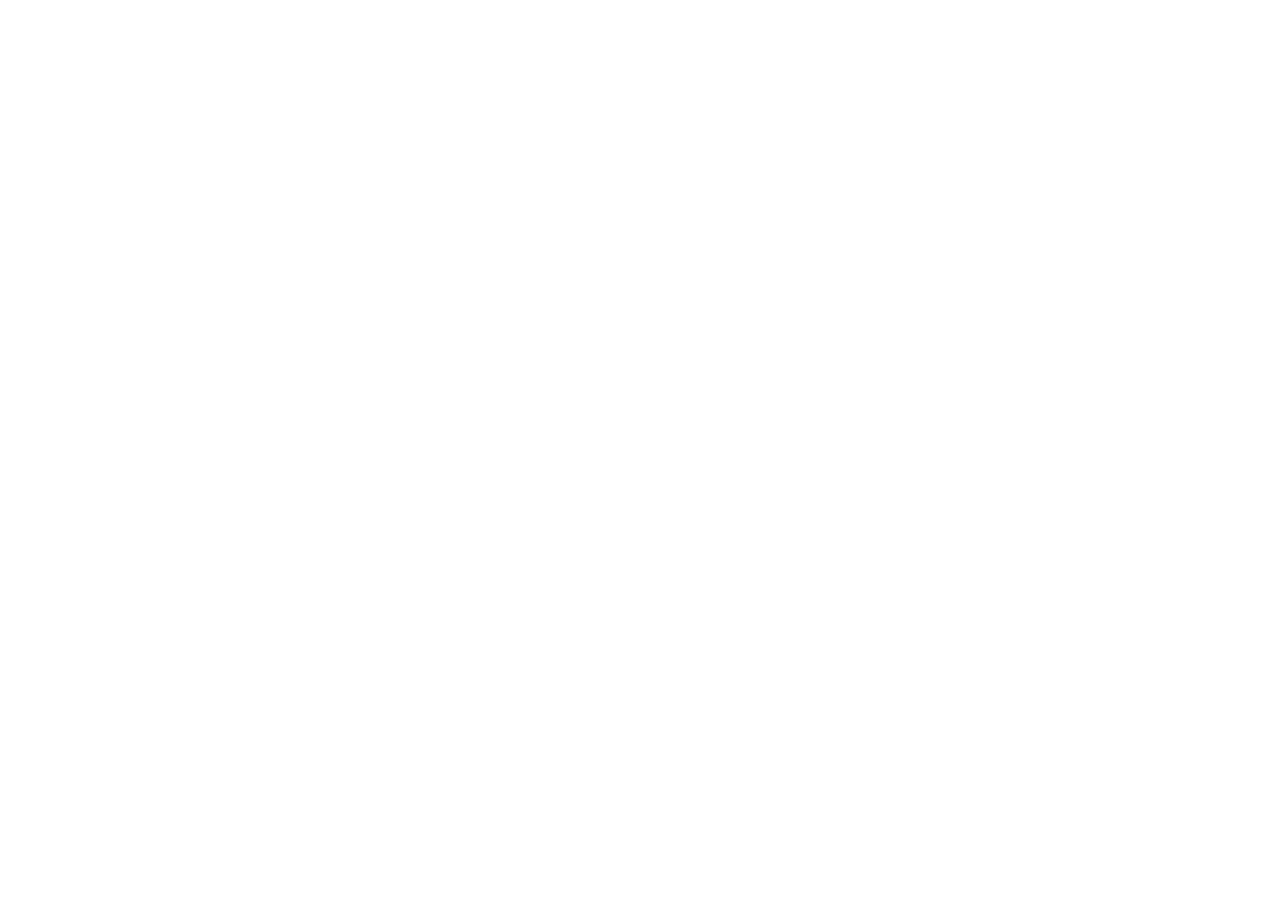
==== index.html @ 9f3b222f "Initial commit" ====
<!DOCTYPE html>
<html lang="en">
<head>
    <meta charset="UTF-8">
    <meta name="viewport" content="width=device-width, initial-scale=1.0">
    <title>Sudoku</title>
</head>
<body>
    
</body>
</html>
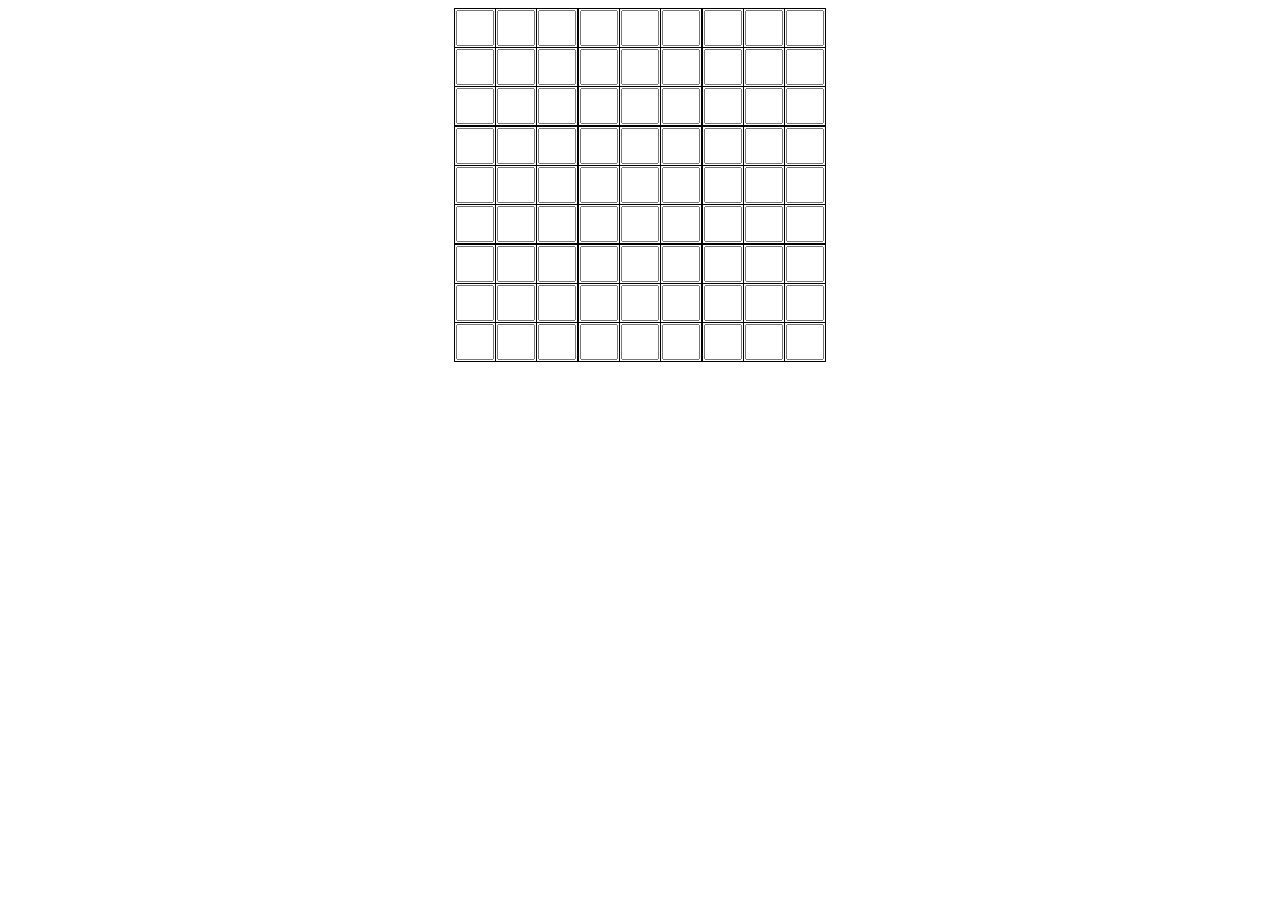
==== commit 401cd849: "Adding JSON and index template" ====
--- a/index.html
+++ b/index.html
@@ -1,11 +1,361 @@
 <!DOCTYPE html>
 <html lang="en">
+
 <head>
     <meta charset="UTF-8">
     <meta name="viewport" content="width=device-width, initial-scale=1.0">
     <title>Sudoku</title>
+    <style>
+        .grid {
+            display: grid;
+            grid-template-columns: auto auto auto;
+            width: 372px;
+            margin: auto;
+        }
+
+        table {
+            border-collapse: collapse;
+        }
+
+        td {
+            width: 30px;
+            height: 30px;
+            border: 1px solid black;
+            background-color: white;
+        }
+
+        input {
+            width: 30px;
+            height: 30px;
+            text-align: center;
+        }
+
+        input::-webkit-outer-spin-button,
+        input::-webkit-inner-spin-button {
+            -webkit-appearance: none;
+            margin: 0;
+        }
+    </style>
 </head>
+
 <body>
-    
+    <div class="grid">
+        <table class="square ">
+            <tr>
+                <td>
+                    <input type="number">
+                </td>
+                <td>
+                    <input type="number">
+                </td>
+                <td>
+                    <input type="number">
+                </td>
+            </tr>
+            <tr>
+                <td>
+                    <input type="number">
+                </td>
+                <td>
+                    <input type="number">
+                </td>
+                <td>
+                    <input type="number">
+                </td>
+            </tr>
+            <tr>
+                <td>
+                    <input type="number">
+                </td>
+                <td>
+                    <input type="number">
+                </td>
+                <td>
+                    <input type="number">
+                </td>
+            </tr>
+        </table>
+        <table class="square">
+            <tr>
+                <td>
+                    <input type="number">
+                </td>
+                <td>
+                    <input type="number">
+                </td>
+                <td>
+                    <input type="number">
+                </td>
+            </tr>
+            <tr>
+                <td>
+                    <input type="number">
+                </td>
+                <td>
+                    <input type="number">
+                </td>
+                <td>
+                    <input type="number">
+                </td>
+            </tr>
+            <tr>
+                <td>
+                    <input type="number">
+                </td>
+                <td>
+                    <input type="number">
+                </td>
+                <td>
+                    <input type="number">
+                </td>
+            </tr>
+        </table>
+        <table class="square">
+            <tr>
+                <td>
+                    <input type="number">
+                </td>
+                <td>
+                    <input type="number">
+                </td>
+                <td>
+                    <input type="number">
+                </td>
+            </tr>
+            <tr>
+                <td>
+                    <input type="number">
+                </td>
+                <td>
+                    <input type="number">
+                </td>
+                <td>
+                    <input type="number">
+                </td>
+            </tr>
+            <tr>
+                <td>
+                    <input type="number">
+                </td>
+                <td>
+                    <input type="number">
+                </td>
+                <td>
+                    <input type="number">
+                </td>
+            </tr>
+        </table>
+        <table class="square">
+            <tr>
+                <td>
+                    <input type="number">
+                </td>
+                <td>
+                    <input type="number">
+                </td>
+                <td>
+                    <input type="number">
+                </td>
+            </tr>
+            <tr>
+                <td>
+                    <input type="number">
+                </td>
+                <td>
+                    <input type="number">
+                </td>
+                <td>
+                    <input type="number">
+                </td>
+            </tr>
+            <tr>
+                <td>
+                    <input type="number">
+                </td>
+                <td>
+                    <input type="number">
+                </td>
+                <td>
+                    <input type="number">
+                </td>
+            </tr>
+        </table>
+        <table class="square">
+            <tr>
+                <td>
+                    <input type="number">
+                </td>
+                <td>
+                    <input type="number">
+                </td>
+                <td>
+                    <input type="number">
+                </td>
+            </tr>
+            <tr>
+                <td>
+                    <input type="number">
+                </td>
+                <td>
+                    <input type="number">
+                </td>
+                <td>
+                    <input type="number">
+                </td>
+            </tr>
+            <tr>
+                <td>
+                    <input type="number">
+                </td>
+                <td>
+                    <input type="number">
+                </td>
+                <td>
+                    <input type="number">
+                </td>
+            </tr>
+        </table>
+        <table class="square">
+            <tr>
+                <td>
+                    <input type="number">
+                </td>
+                <td>
+                    <input type="number">
+                </td>
+                <td>
+                    <input type="number">
+                </td>
+            </tr>
+            <tr>
+                <td>
+                    <input type="number">
+                </td>
+                <td>
+                    <input type="number">
+                </td>
+                <td>
+                    <input type="number">
+                </td>
+            </tr>
+            <tr>
+                <td>
+                    <input type="number">
+                </td>
+                <td>
+                    <input type="number">
+                </td>
+                <td>
+                    <input type="number">
+                </td>
+            </tr>
+        </table>
+        <table class="square">
+            <tr>
+                <td>
+                    <input type="number">
+                </td>
+                <td>
+                    <input type="number">
+                </td>
+                <td>
+                    <input type="number">
+                </td>
+            </tr>
+            <tr>
+                <td>
+                    <input type="number">
+                </td>
+                <td>
+                    <input type="number">
+                </td>
+                <td>
+                    <input type="number">
+                </td>
+            </tr>
+            <tr>
+                <td>
+                    <input type="number">
+                </td>
+                <td>
+                    <input type="number">
+                </td>
+                <td>
+                    <input type="number">
+                </td>
+            </tr>
+        </table>
+        <table class="square">
+            <tr>
+                <td>
+                    <input type="number">
+                </td>
+                <td>
+                    <input type="number">
+                </td>
+                <td>
+                    <input type="number">
+                </td>
+            </tr>
+            <tr>
+                <td>
+                    <input type="number">
+                </td>
+                <td>
+                    <input type="number">
+                </td>
+                <td>
+                    <input type="number">
+                </td>
+            </tr>
+            <tr>
+                <td>
+                    <input type="number">
+                </td>
+                <td>
+                    <input type="number">
+                </td>
+                <td>
+                    <input type="number">
+                </td>
+            </tr>
+        </table>
+        <table class="square">
+            <tr>
+                <td>
+                    <input type="number">
+                </td>
+                <td>
+                    <input type="number">
+                </td>
+                <td>
+                    <input type="number">
+                </td>
+            </tr>
+            <tr>
+                <td>
+                    <input type="number">
+                </td>
+                <td>
+                    <input type="number">
+                </td>
+                <td>
+                    <input type="number">
+                </td>
+            </tr>
+            <tr>
+                <td>
+                    <input type="number">
+                </td>
+                <td>
+                    <input type="number">
+                </td>
+                <td>
+                    <input type="number">
+                </td>
+            </tr>
+        </table>
+    </div>
 </body>
+
 </html>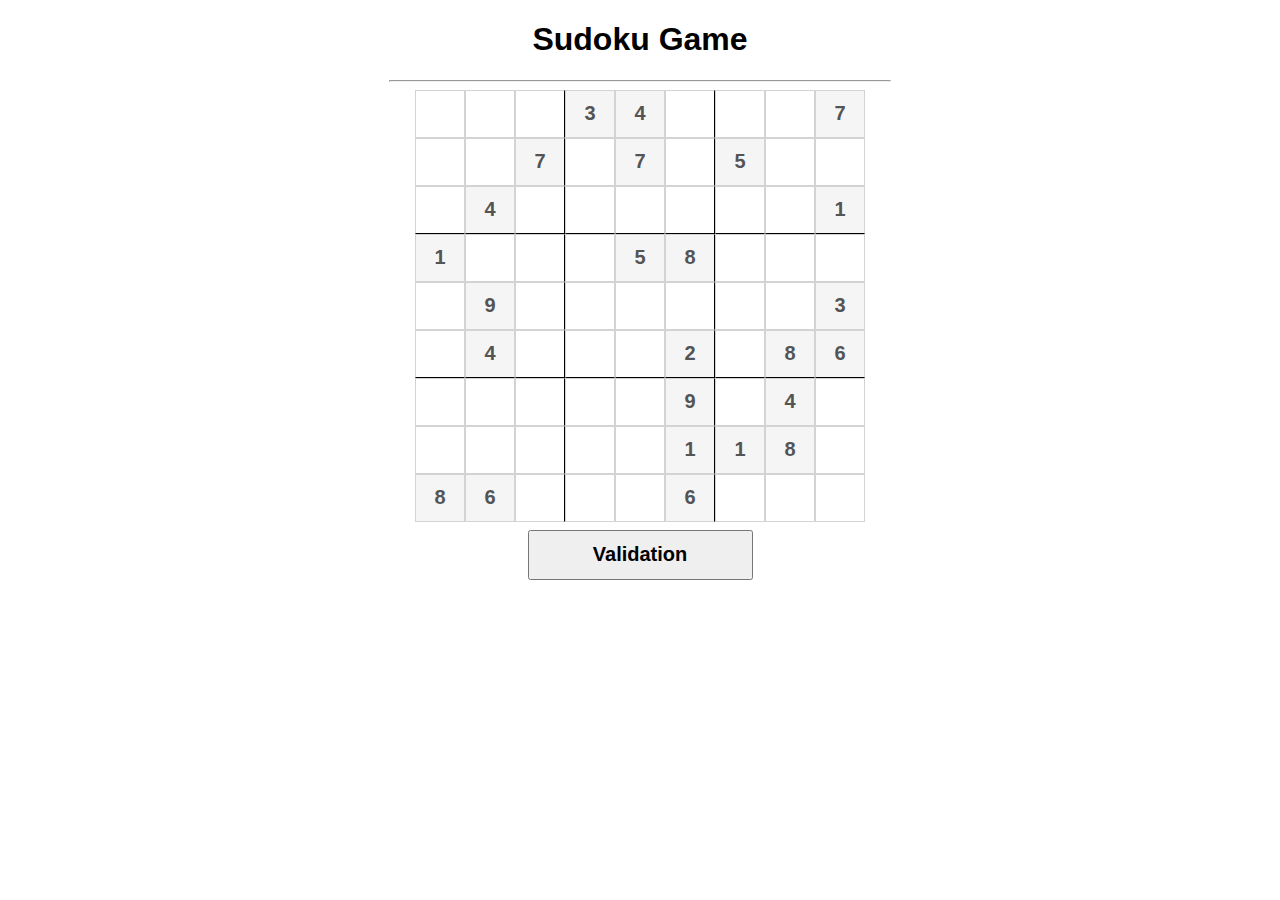
==== commit 1bdaf0df: "Turn in version" ====
--- a/index.html
+++ b/index.html
@@ -1,361 +1,22 @@
 <!DOCTYPE html>
 <html lang="en">
-
 <head>
     <meta charset="UTF-8">
     <meta name="viewport" content="width=device-width, initial-scale=1.0">
+    <script src="https://code.jquery.com/jquery-3.2.1.slim.min.js"></script>
+    <link rel="stylesheet" href="sudoku.css">
+    <!-- <script src="https://cdnjs.cloudflare.com/ajax/libs/jquery/3.7.1/jquery.min.js" integrity="sha512-v2CJ7UaYy4JwqLDIrZUI/4hqeoQieOmAZNXBeQyjo21dadnwR+8ZaIJVT8EE2iyI61OV8e6M8PP2/4hpQINQ/g==" crossorigin="anonymous" referrerpolicy="no-referrer"></script> -->
+    <script src="sudoku.js"></script>
     <title>Sudoku</title>
-    <style>
-        .grid {
-            display: grid;
-            grid-template-columns: auto auto auto;
-            width: 372px;
-            margin: auto;
-        }
+</head>
+<body>
+    <h1>Sudoku Game</h1>
+    <hr>
+    <!--<h2 id="errors">0</h2>-->
 
-        table {
-            border-collapse: collapse;
-        }
-
-        td {
-            width: 30px;
-            height: 30px;
-            border: 1px solid black;
-            background-color: white;
-        }
-
-        input {
-            width: 30px;
-            height: 30px;
-            text-align: center;
-        }
-
-        input::-webkit-outer-spin-button,
-        input::-webkit-inner-spin-button {
-            -webkit-appearance: none;
-            margin: 0;
-        }
-    </style>
-</head>
-
-<body>
-    <div class="grid">
-        <table class="square ">
-            <tr>
-                <td>
-                    <input type="number">
-                </td>
-                <td>
-                    <input type="number">
-                </td>
-                <td>
-                    <input type="number">
-                </td>
-            </tr>
-            <tr>
-                <td>
-                    <input type="number">
-                </td>
-                <td>
-                    <input type="number">
-                </td>
-                <td>
-                    <input type="number">
-                </td>
-            </tr>
-            <tr>
-                <td>
-                    <input type="number">
-                </td>
-                <td>
-                    <input type="number">
-                </td>
-                <td>
-                    <input type="number">
-                </td>
-            </tr>
-        </table>
-        <table class="square">
-            <tr>
-                <td>
-                    <input type="number">
-                </td>
-                <td>
-                    <input type="number">
-                </td>
-                <td>
-                    <input type="number">
-                </td>
-            </tr>
-            <tr>
-                <td>
-                    <input type="number">
-                </td>
-                <td>
-                    <input type="number">
-                </td>
-                <td>
-                    <input type="number">
-                </td>
-            </tr>
-            <tr>
-                <td>
-                    <input type="number">
-                </td>
-                <td>
-                    <input type="number">
-                </td>
-                <td>
-                    <input type="number">
-                </td>
-            </tr>
-        </table>
-        <table class="square">
-            <tr>
-                <td>
-                    <input type="number">
-                </td>
-                <td>
-                    <input type="number">
-                </td>
-                <td>
-                    <input type="number">
-                </td>
-            </tr>
-            <tr>
-                <td>
-                    <input type="number">
-                </td>
-                <td>
-                    <input type="number">
-                </td>
-                <td>
-                    <input type="number">
-                </td>
-            </tr>
-            <tr>
-                <td>
-                    <input type="number">
-                </td>
-                <td>
-                    <input type="number">
-                </td>
-                <td>
-                    <input type="number">
-                </td>
-            </tr>
-        </table>
-        <table class="square">
-            <tr>
-                <td>
-                    <input type="number">
-                </td>
-                <td>
-                    <input type="number">
-                </td>
-                <td>
-                    <input type="number">
-                </td>
-            </tr>
-            <tr>
-                <td>
-                    <input type="number">
-                </td>
-                <td>
-                    <input type="number">
-                </td>
-                <td>
-                    <input type="number">
-                </td>
-            </tr>
-            <tr>
-                <td>
-                    <input type="number">
-                </td>
-                <td>
-                    <input type="number">
-                </td>
-                <td>
-                    <input type="number">
-                </td>
-            </tr>
-        </table>
-        <table class="square">
-            <tr>
-                <td>
-                    <input type="number">
-                </td>
-                <td>
-                    <input type="number">
-                </td>
-                <td>
-                    <input type="number">
-                </td>
-            </tr>
-            <tr>
-                <td>
-                    <input type="number">
-                </td>
-                <td>
-                    <input type="number">
-                </td>
-                <td>
-                    <input type="number">
-                </td>
-            </tr>
-            <tr>
-                <td>
-                    <input type="number">
-                </td>
-                <td>
-                    <input type="number">
-                </td>
-                <td>
-                    <input type="number">
-                </td>
-            </tr>
-        </table>
-        <table class="square">
-            <tr>
-                <td>
-                    <input type="number">
-                </td>
-                <td>
-                    <input type="number">
-                </td>
-                <td>
-                    <input type="number">
-                </td>
-            </tr>
-            <tr>
-                <td>
-                    <input type="number">
-                </td>
-                <td>
-                    <input type="number">
-                </td>
-                <td>
-                    <input type="number">
-                </td>
-            </tr>
-            <tr>
-                <td>
-                    <input type="number">
-                </td>
-                <td>
-                    <input type="number">
-                </td>
-                <td>
-                    <input type="number">
-                </td>
-            </tr>
-        </table>
-        <table class="square">
-            <tr>
-                <td>
-                    <input type="number">
-                </td>
-                <td>
-                    <input type="number">
-                </td>
-                <td>
-                    <input type="number">
-                </td>
-            </tr>
-            <tr>
-                <td>
-                    <input type="number">
-                </td>
-                <td>
-                    <input type="number">
-                </td>
-                <td>
-                    <input type="number">
-                </td>
-            </tr>
-            <tr>
-                <td>
-                    <input type="number">
-                </td>
-                <td>
-                    <input type="number">
-                </td>
-                <td>
-                    <input type="number">
-                </td>
-            </tr>
-        </table>
-        <table class="square">
-            <tr>
-                <td>
-                    <input type="number">
-                </td>
-                <td>
-                    <input type="number">
-                </td>
-                <td>
-                    <input type="number">
-                </td>
-            </tr>
-            <tr>
-                <td>
-                    <input type="number">
-                </td>
-                <td>
-                    <input type="number">
-                </td>
-                <td>
-                    <input type="number">
-                </td>
-            </tr>
-            <tr>
-                <td>
-                    <input type="number">
-                </td>
-                <td>
-                    <input type="number">
-                </td>
-                <td>
-                    <input type="number">
-                </td>
-            </tr>
-        </table>
-        <table class="square">
-            <tr>
-                <td>
-                    <input type="number">
-                </td>
-                <td>
-                    <input type="number">
-                </td>
-                <td>
-                    <input type="number">
-                </td>
-            </tr>
-            <tr>
-                <td>
-                    <input type="number">
-                </td>
-                <td>
-                    <input type="number">
-                </td>
-                <td>
-                    <input type="number">
-                </td>
-            </tr>
-            <tr>
-                <td>
-                    <input type="number">
-                </td>
-                <td>
-                    <input type="number">
-                </td>
-                <td>
-                    <input type="number">
-                </td>
-            </tr>
-        </table>
-    </div>
+    <!-- 9x9 board -->
+    <div id="board"></div>
+    
 </body>
 
-</html>+</html>
--- a/sudoku.css
+++ b/sudoku.css
@@ -0,0 +1,102 @@
+body {
+    font-family: Arial, Helvetica, sans-serif;
+    text-align: center;
+}
+
+hr {
+    width: 500px;
+}
+
+#errors {
+    color: coral;
+}
+
+#board {
+    width: 450px;
+    height: 430px;
+    margin: 0 auto;
+    display: flex;
+    flex-wrap: wrap;
+    margin-bottom: 10px;
+}
+
+.tile {
+    width: 44px; 
+    height: 44px;
+    border: 1px solid lightgray;
+
+    /* Text */
+    font-size: 20px;
+    font-weight: bold;
+    display: flex;
+    justify-content: center;
+    align-items: center;
+}
+input{
+    width: 44px; 
+    height: 44px;
+    border: 1px solid lightgray;
+
+    /* Text */
+    font-size: 20px;
+    font-weight: bold;
+    display: flex;
+    justify-content: center;
+    align-items: center;
+    text-align: center;
+    
+}
+
+button {
+    width: 225px;
+    height: 50px;
+    font-size: 20px;
+    font-weight: bold;
+    justify-content: center;
+    align-items: center;
+    text-align: center;
+    margin: 0 auto;
+    display: flex;
+    flex-wrap: wrap;
+}
+
+.number {
+    width: 44px; 
+    height: 44px;
+    border: 1px solid black;
+    margin: 2px;
+
+    /* Text */
+    font-size: 20px;
+    font-weight: bold;
+    display: flex;
+    justify-content: center;
+    align-items: center;
+}
+
+.number-selected {
+    background-color: gray;
+}
+
+.tile-start {
+    background-color: whitesmoke;
+}
+
+.horizontal-line {
+    border-bottom: 1px solid black;
+}
+
+.vertical-line {
+    border-right: 1px solid black;
+}
+
+.test{
+    background-color: rgb(234, 0, 255) !important;
+}
+.rowred{
+    color: red !important;
+    /*background-color: red !important;*/
+}
+.coltest{
+    color: rgb(132, 233, 0) !important;
+}